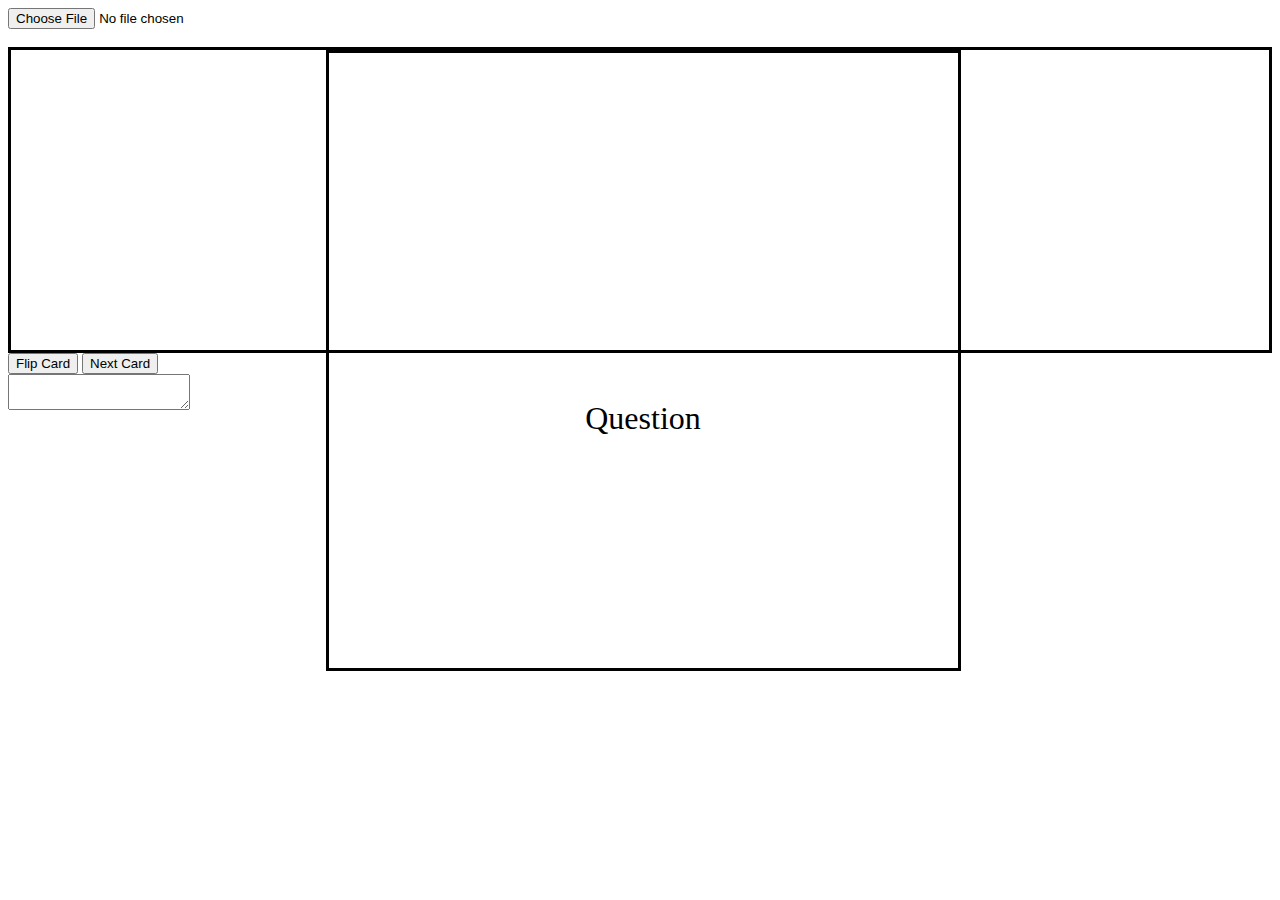
==== index.html @ 213f0fc8 "File reading" ====
<!DOCTYPE html>
<html lang="en-US">
<html>
<head>
	<meta charset="UTF-8">
	<title>Flashcards test</title>
	<meta name="author" content="Andy Wang"/>
	<meta name="description" content="Testing flash cards"/>
	<meta name="viewport" content="width=device-width" />
	<link rel="stylesheet" href="flashcard.css">
	<script src="flashcardJS.js"></script>
</head>
<input type='file' accept='text/plain' onchange='openFile(event)'><br>
<img id='output'>
<div id="cardHolder">
	<div id="card">
		<p id="cardText">Question</p>
	</div>
	<div id="cardAnswer">
		<p id="cardAnswerText">Answer</p>
	</div>
</div>
<div id="buttonDiv">
	<button type="button" onclick="flipCard()" id="flipCard">Flip Card</button>
	<button type="button" onclick="showArray()" id="nextCard">Next Card</button>
</div>
<textarea id="test"></textarea>
</html>
---- flashcard.css ----
#cardHolder {
	height: 300px;
	border-style: solid;
	position: relative;
}

#card, #cardAnswer {
	height: 100%;
	width: 50%;
	font-size: 200%;
	text-align:center;
	border: 1px 1px 1px 1px;
	border-style:solid;
	margin-left: 25%;
	padding-top:25%;
	position: absolute;
}

/*#cardAnswer {
	position: relative;
	top: -100%;
}*/

/*#cardText, #cardAnswerText {
	margin-top: 20%;
}*/
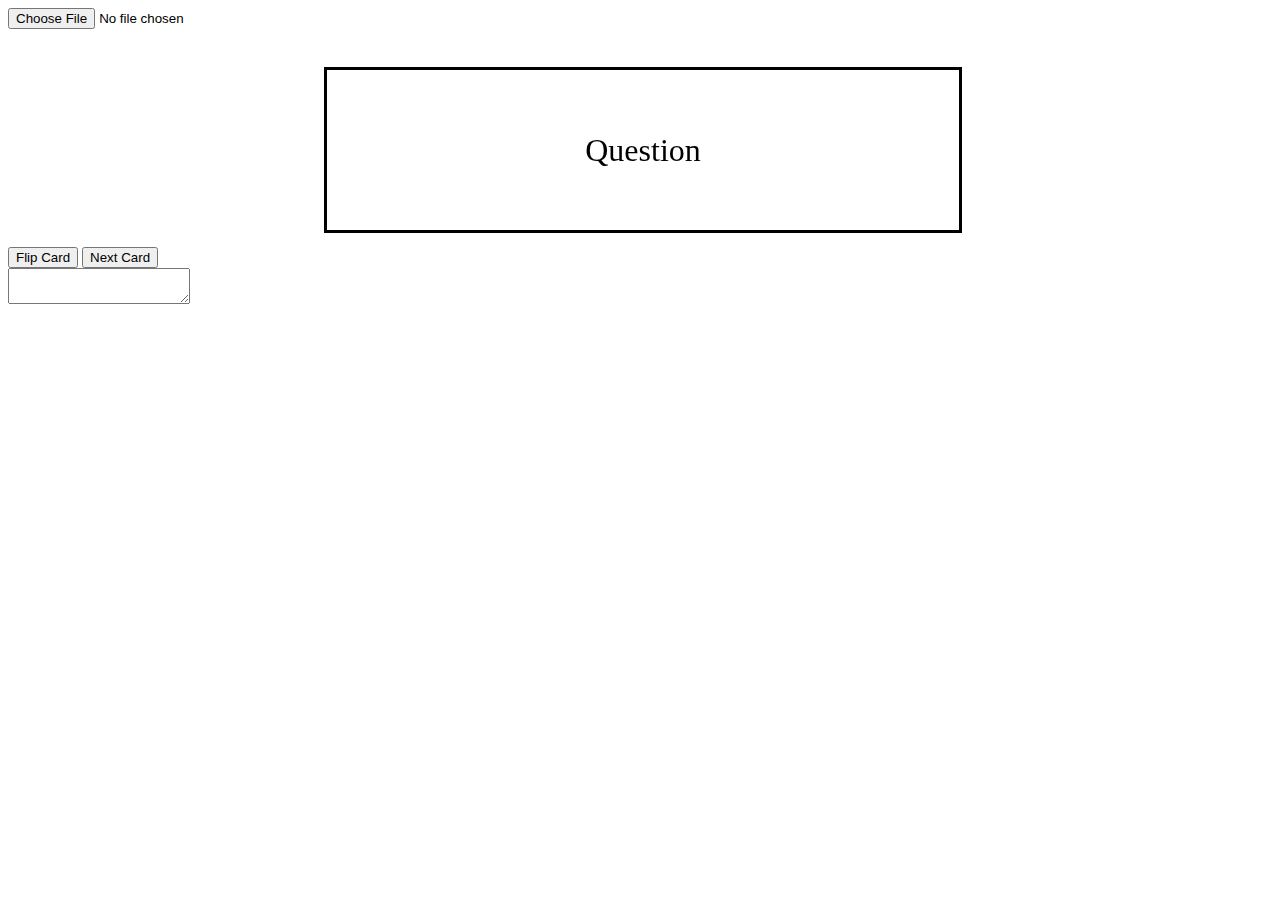
==== commit ce22e1a9: "Added cardflip animation" ====
--- a/index.html
+++ b/index.html
@@ -9,17 +9,20 @@
 	<meta name="viewport" content="width=device-width" />
 	<link rel="stylesheet" href="flashcard.css">
 	<script src="flashcardJS.js"></script>
+	<script src="jquery-3.2.1.min.js"></script>
 </head>
 <input type='file' accept='text/plain' onchange='openFile(event)'><br>
 <img id='output'>
-<div id="cardHolder">
-	<div id="card">
-		<p id="cardText">Question</p>
+<section class="container">
+	<div class="card">
+		<div class="cardQuestion">
+			<p id="cardText">Question</p>
+		</div>
+		<div class="cardAnswer">
+			<p id="cardAnswerText">Answer</p>
+		</div>
 	</div>
-	<div id="cardAnswer">
-		<p id="cardAnswerText">Answer</p>
-	</div>
-</div>
+</section>
 <div id="buttonDiv">
 	<button type="button" onclick="flipCard()" id="flipCard">Flip Card</button>
 	<button type="button" onclick="showArray()" id="nextCard">Next Card</button>
--- a/flashcard.css
+++ b/flashcard.css
@@ -1,26 +1,45 @@
-#cardHolder {
-	height: 300px;
-	border-style: solid;
+.container{
+	height: 200px;
+	/*border-style: solid;*/
 	position: relative;
 }
 
-#card, #cardAnswer {
+.card {
+	position: absolute;
+	width: 100%;
 	height: 100%;
+	transition: transform 1s;
+	transform-style: preserve-3d;
+}
+
+.card div {
+	position: absolute;
+	height: 80%;
 	width: 50%;
 	font-size: 200%;
 	text-align:center;
 	border: 1px 1px 1px 1px;
 	border-style:solid;
-	margin-left: 25%;
-	padding-top:25%;
-	position: absolute;
+	top: 10%;
+	left: 25%;
+	display: table;
+	backface-visibility: hidden;
 }
 
 /*#cardAnswer {
-	position: relative;
-	top: -100%;
+	height: 0px;
+	overflow: hidden;
 }*/
 
-/*#cardText, #cardAnswerText {
-	margin-top: 20%;
-}*/+.card .cardAnswer {
+	transform: rotateY(180deg);
+}
+
+.card.flipped {
+	transform: rotateY(180deg);
+}
+
+#cardText, #cardAnswerText {
+	display:table-cell;
+	vertical-align: middle;
+}
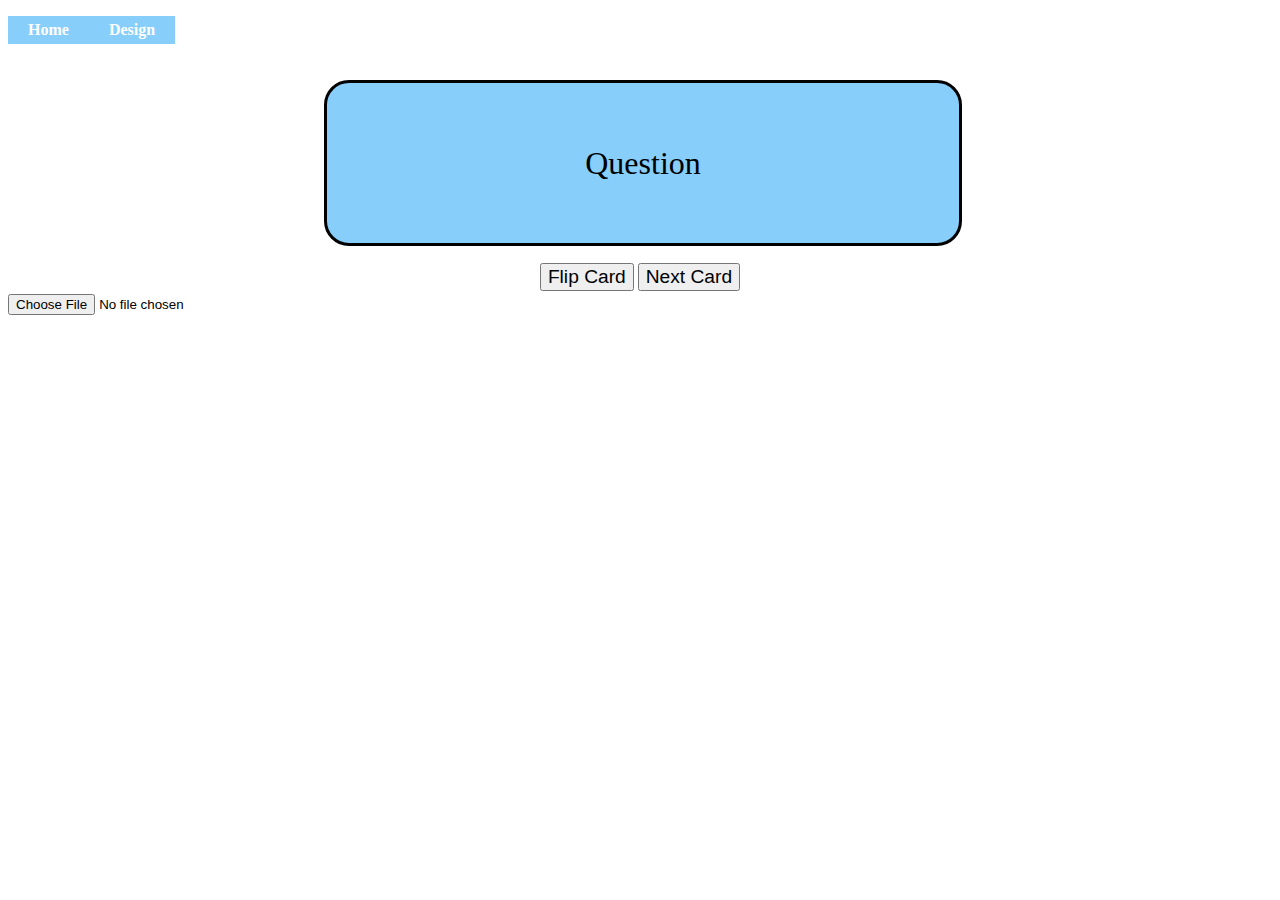
==== commit 75117da8: "with randomized questions" ====
--- a/index.html
+++ b/index.html
@@ -3,7 +3,7 @@
 <html>
 <head>
 	<meta charset="UTF-8">
-	<title>Flashcards test</title>
+	<title>Flashcard test</title>
 	<meta name="author" content="Andy Wang"/>
 	<meta name="description" content="Testing flash cards"/>
 	<meta name="viewport" content="width=device-width" />
@@ -11,8 +11,14 @@
 	<script src="flashcardJS.js"></script>
 	<script src="jquery-3.2.1.min.js"></script>
 </head>
-<input type='file' accept='text/plain' onchange='openFile(event)'><br>
-<img id='output'>
+<header>
+	<nav>
+		<ul>
+			<li><a href="./index.html">Home</a></li>
+			<li><a href="./insertlink.html">Design</a></li>
+		</ul>
+	</nav>
+</header>
 <section class="container">
 	<div class="card">
 		<div class="cardQuestion">
@@ -24,8 +30,15 @@
 	</div>
 </section>
 <div id="buttonDiv">
-	<button type="button" onclick="flipCard()" id="flipCard">Flip Card</button>
-	<button type="button" onclick="showArray()" id="nextCard">Next Card</button>
+	<table id="buttonTable">
+		<tr>
+			<td><button type="button" onclick="flipCard()" id="flipCard" class="cardButtons">Flip Card</button></td>
+			<td><button type="button" onclick="selectQuestion()" id="nextCard" class="cardButtons">Next Card</button></td>
+		</tr>
+	</table>
 </div>
-<textarea id="test"></textarea>
+<div>
+	<input type='file' accept='text/plain' onchange='openFile(event)'><br>
+	<img id='output'>
+</div>
 </html>--- a/flashcard.css
+++ b/flashcard.css
@@ -1,3 +1,33 @@
+header {
+	color: blue;
+}
+
+nav ul{
+	overflow: hidden;
+	list-style-type: none;
+	margin-left: 0;
+	padding-left: 0;
+}
+
+nav ul li {
+	float: left;
+	/*margin-right: 10px;*/
+}
+
+nav ul li a {
+	display: inline-block;
+	color: #fff;
+	background-color: lightskyblue;
+	font-weight: bold;
+	text-decoration: none;
+	padding: 5px 20px;
+}
+
+nav ul li a:hover {
+	color: #000;
+	background-color: mediumaquamarine;
+}
+
 .container{
 	height: 200px;
 	/*border-style: solid;*/
@@ -20,18 +50,19 @@
 	text-align:center;
 	border: 1px 1px 1px 1px;
 	border-style:solid;
+	border-radius: 25px;
 	top: 10%;
 	left: 25%;
 	display: table;
 	backface-visibility: hidden;
 }
 
-/*#cardAnswer {
-	height: 0px;
-	overflow: hidden;
-}*/
 
+.card .cardQuestion {
+	background: lightskyblue;
+}
 .card .cardAnswer {
+	background: mediumaquamarine;
 	transform: rotateY(180deg);
 }
 
@@ -43,3 +74,11 @@
 	display:table-cell;
 	vertical-align: middle;
 }
+
+#buttonTable {
+	margin: auto;
+}
+
+.cardButtons {
+	font-size: 1.2em;
+}
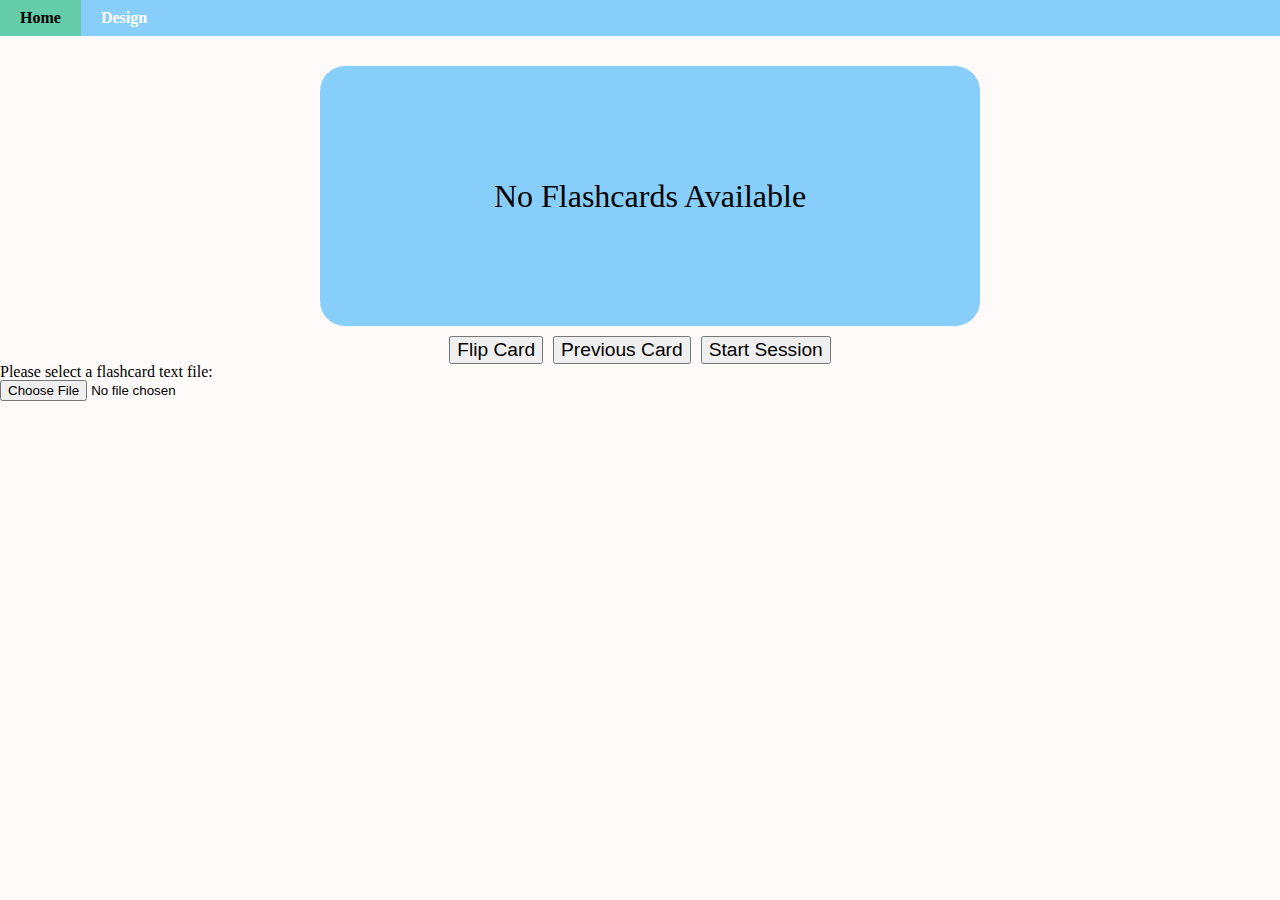
==== commit de134d49: "dunno" ====
--- a/index.html
+++ b/index.html
@@ -3,10 +3,11 @@
 <html>
 <head>
 	<meta charset="UTF-8">
-	<title>Flashcard test</title>
+	<title>LHD Flashcards</title>
 	<meta name="author" content="Andy Wang"/>
-	<meta name="description" content="Testing flash cards"/>
+	<meta name="description" content="Display custom flashcards."/>
 	<meta name="viewport" content="width=device-width" />
+	<link rel="stylesheet" href="reset.css">
 	<link rel="stylesheet" href="flashcard.css">
 	<script src="flashcardJS.js"></script>
 	<script src="jquery-3.2.1.min.js"></script>
@@ -19,26 +20,32 @@
 		</ul>
 	</nav>
 </header>
-<section class="container">
-	<div class="card">
-		<div class="cardQuestion">
-			<p id="cardText">Question</p>
+<body>
+	<section class="container">
+		<div class="card">
+			<div class="cardQuestion">
+				<p id="cardText">No Flashcards Available</p>
+			</div>
+			<div class="cardAnswer">
+				<p id="cardAnswerText">No Flashcards Available</p>
+			</div>
 		</div>
-		<div class="cardAnswer">
-			<p id="cardAnswerText">Answer</p>
+	</section>
+	<section>
+		<div id="buttonDiv">
+			<table id="buttonTable">
+				<tr>
+					<td><button type="button" onclick="flipCard()" id="flipCard" class="cardButtons">Flip Card</button></td>
+					<td><button type="button" onclick="previousCard()" id="previousCard" class="cardButtons">Previous Card</button></td>
+					<td><button type="button" onclick="selectQuestion()" id="nextCard" class="cardButtons">Start Session</button></td>
+				</tr>
+			</table>
 		</div>
-	</div>
-</section>
-<div id="buttonDiv">
-	<table id="buttonTable">
-		<tr>
-			<td><button type="button" onclick="flipCard()" id="flipCard" class="cardButtons">Flip Card</button></td>
-			<td><button type="button" onclick="selectQuestion()" id="nextCard" class="cardButtons">Next Card</button></td>
-		</tr>
-	</table>
-</div>
-<div>
-	<input type='file' accept='text/plain' onchange='openFile(event)'><br>
-	<img id='output'>
-</div>
+	</section>
+	<section>
+		<p>Please select a flashcard text file:</p>
+		<input type='file' accept='text/plain' onchange='openFile(event)'><br>
+		<img id='output'>
+	</section>
+</body>
 </html>--- a/flashcard.css
+++ b/flashcard.css
@@ -1,12 +1,11 @@
-header {
-	color: blue;
+nav {
+	width: 100%;
+	background-color: lightskyblue;
 }
 
 nav ul{
 	overflow: hidden;
 	list-style-type: none;
-	margin-left: 0;
-	padding-left: 0;
 }
 
 nav ul li {
@@ -20,7 +19,7 @@
 	background-color: lightskyblue;
 	font-weight: bold;
 	text-decoration: none;
-	padding: 5px 20px;
+	padding: 10px 20px;
 }
 
 nav ul li a:hover {
@@ -28,8 +27,12 @@
 	background-color: mediumaquamarine;
 }
 
+body {
+	background-color: snow;
+}
+
 .container{
-	height: 200px;
+	height: 300px;
 	/*border-style: solid;*/
 	position: relative;
 }
@@ -46,6 +49,7 @@
 	position: absolute;
 	height: 80%;
 	width: 50%;
+	padding: 10px;
 	font-size: 200%;
 	text-align:center;
 	border: 1px 1px 1px 1px;
@@ -79,6 +83,11 @@
 	margin: auto;
 }
 
+#buttonTable td {
+	padding-left: 5px;
+	padding-right: 5px;
+}
+
 .cardButtons {
 	font-size: 1.2em;
 }
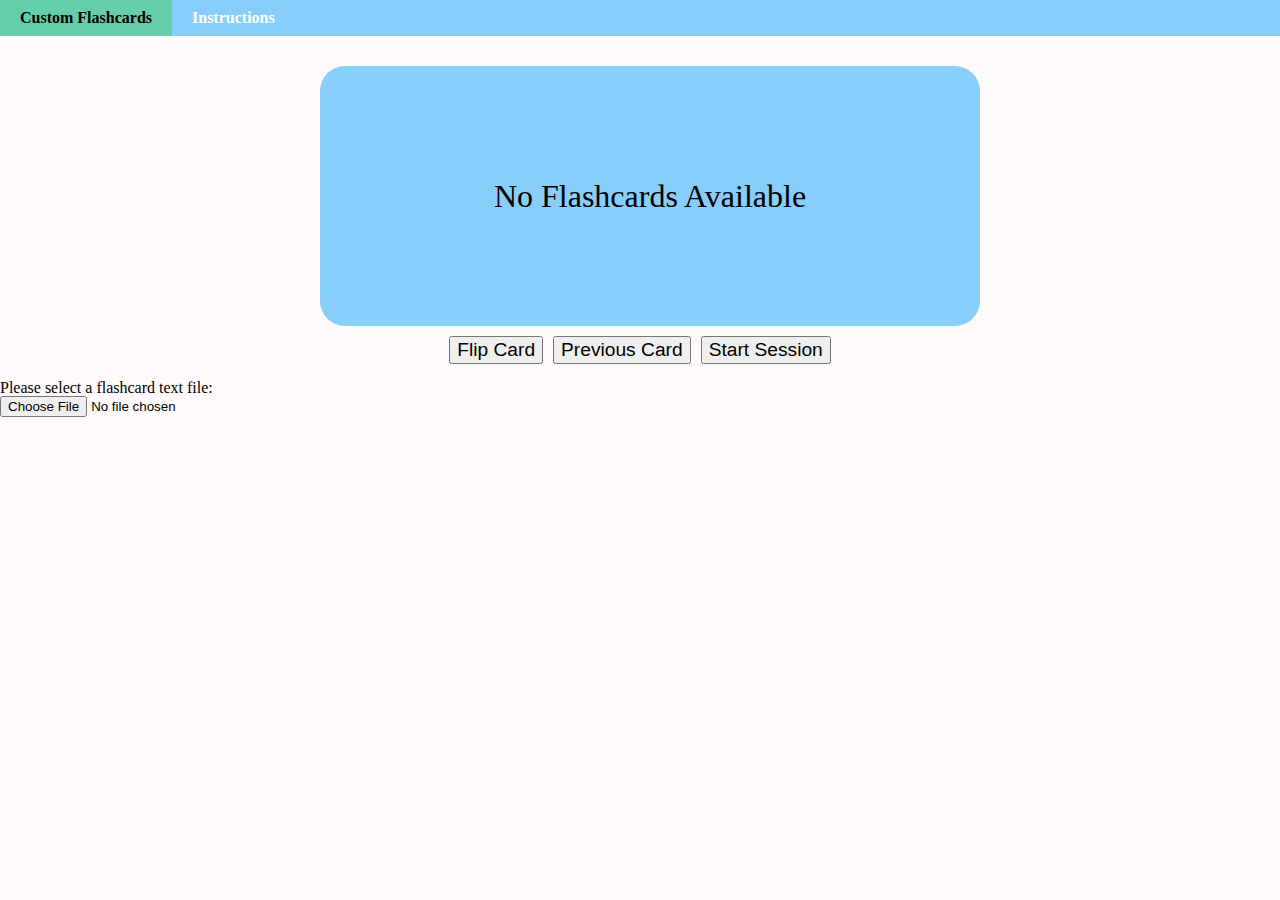
==== commit 3514259e: "Link fixes" ====
--- a/index.html
+++ b/index.html
@@ -15,8 +15,8 @@
 <header>
 	<nav>
 		<ul>
-			<li><a href="./index.html">Home</a></li>
-			<li><a href="./insertlink.html">Design</a></li>
+			<li><a href="./index.html">Custom Flashcards</a></li>
+			<li><a href="./instructions.html">Instructions</a></li>
 		</ul>
 	</nav>
 </header>
@@ -36,14 +36,14 @@
 			<table id="buttonTable">
 				<tr>
 					<td><button type="button" onclick="flipCard()" id="flipCard" class="cardButtons">Flip Card</button></td>
-					<td><button type="button" onclick="previousCard()" id="previousCard" class="cardButtons">Previous Card</button></td>
+					<td><button type="button" onclick="previousQuestion()" id="previousCard" class="cardButtons">Previous Card</button></td>
 					<td><button type="button" onclick="selectQuestion()" id="nextCard" class="cardButtons">Start Session</button></td>
 				</tr>
 			</table>
 		</div>
 	</section>
 	<section>
-		<p>Please select a flashcard text file:</p>
+		<p></br>Please select a flashcard text file:</p>
 		<input type='file' accept='text/plain' onchange='openFile(event)'><br>
 		<img id='output'>
 	</section>
--- a/flashcard.css
+++ b/flashcard.css
@@ -25,6 +25,36 @@
 nav ul li a:hover {
 	color: #000;
 	background-color: mediumaquamarine;
+}
+
+h1 {
+	display: block;
+    font-size: 2em;
+    margin-top: 0.67em;
+    margin-bottom: 0.67em;
+    margin-left: 0;
+    margin-right: 0;
+    font-weight: bold;
+}
+
+h2 {
+    display: block;
+    font-size: 1.5em;
+    margin-top: 0.83em;
+    margin-bottom: 0.83em;
+    margin-left: 0;
+    margin-right: 0;
+    font-weight: bold;
+}
+
+h3 { 
+    display: block;
+    font-size: 1.17em;
+    margin-top: 1em;
+    margin-bottom: 1em;
+    margin-left: 0;
+    margin-right: 0;
+    font-weight: bold;
 }
 
 body {
@@ -91,3 +121,27 @@
 .cardButtons {
 	font-size: 1.2em;
 }
+
+#instructions {
+	margin-left: 10px;
+}
+
+#sampleQuestions {
+	height: 75%;
+	width: 75%;
+	margin-top: 10px;
+	padding-bottom: 10px;
+	border-style: solid;
+	border-color: black;
+	border-width: 1px;
+}
+
+#chooseFile {
+	height: 30%;
+	width: 30%;
+	padding-left: 5px;
+	padding-right: 5px;
+	border-style: solid;
+	border-color: black;
+	border-width: 1px;
+}
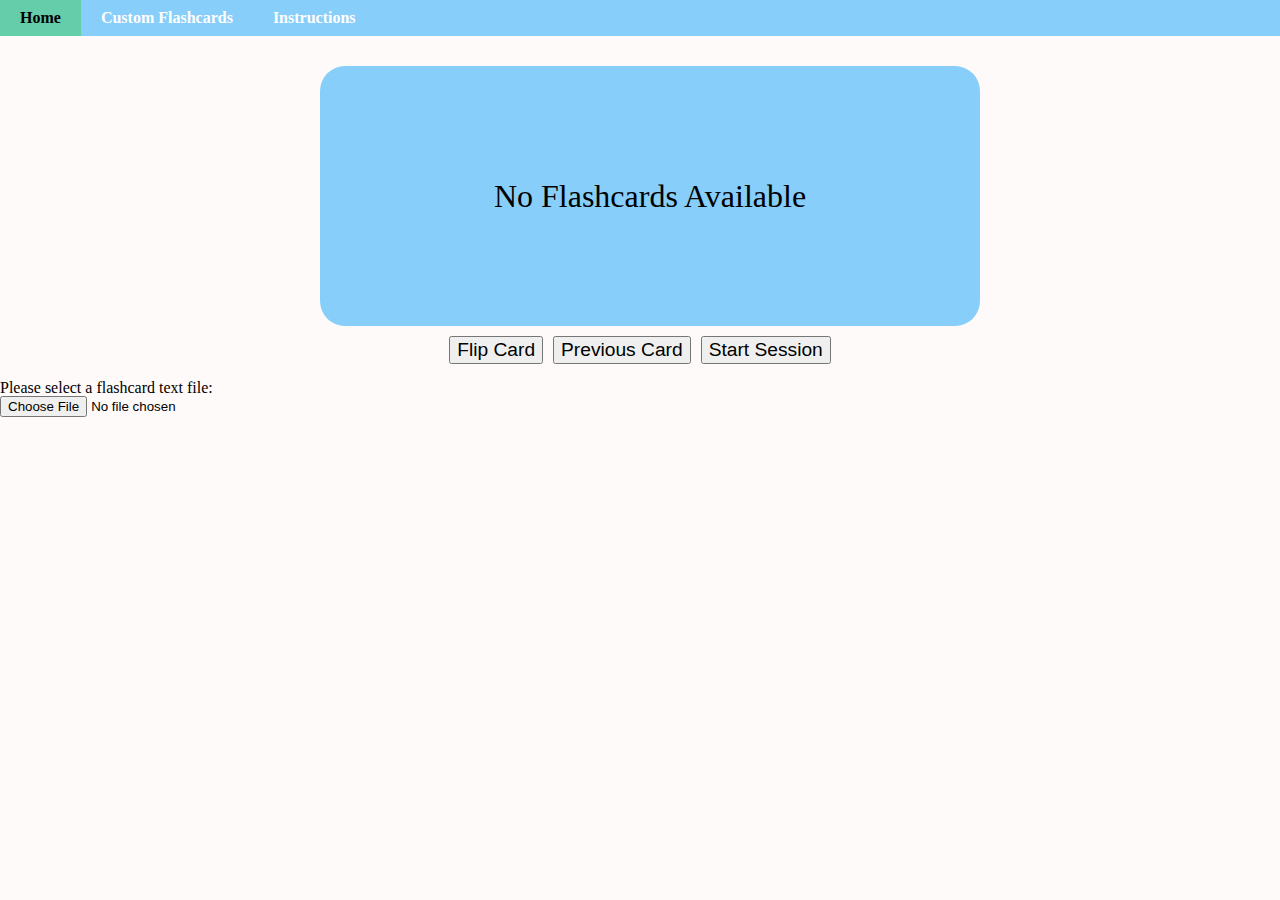
==== commit 49ef03eb: "Full commit" ====
--- a/index.html
+++ b/index.html
@@ -15,6 +15,7 @@
 <header>
 	<nav>
 		<ul>
+			<li><a href="./home,html">Home</a></li>
 			<li><a href="./index.html">Custom Flashcards</a></li>
 			<li><a href="./instructions.html">Instructions</a></li>
 		</ul>
--- a/flashcard.css
+++ b/flashcard.css
@@ -127,8 +127,8 @@
 }
 
 #sampleQuestions {
-	height: 75%;
-	width: 75%;
+	height: 50%;
+	width: 50%;
 	margin-top: 10px;
 	padding-bottom: 10px;
 	border-style: solid;
@@ -137,11 +137,29 @@
 }
 
 #chooseFile {
-	height: 30%;
-	width: 30%;
+	height: 20%;
+	width: 20%;
 	padding-left: 5px;
 	padding-right: 5px;
+	margin-top: 5px;
 	border-style: solid;
 	border-color: black;
 	border-width: 1px;
 }
+
+@media only screen and (max-width: 900px) {	
+	.card div {
+		left: 10%;
+		width: 80%;
+	}
+	
+	#sampleQuestions {
+		height: 90%;
+		width: 90%;
+	}
+	
+	#chooseFile {
+		height: 65%;
+		width: 65%;
+	}
+}
